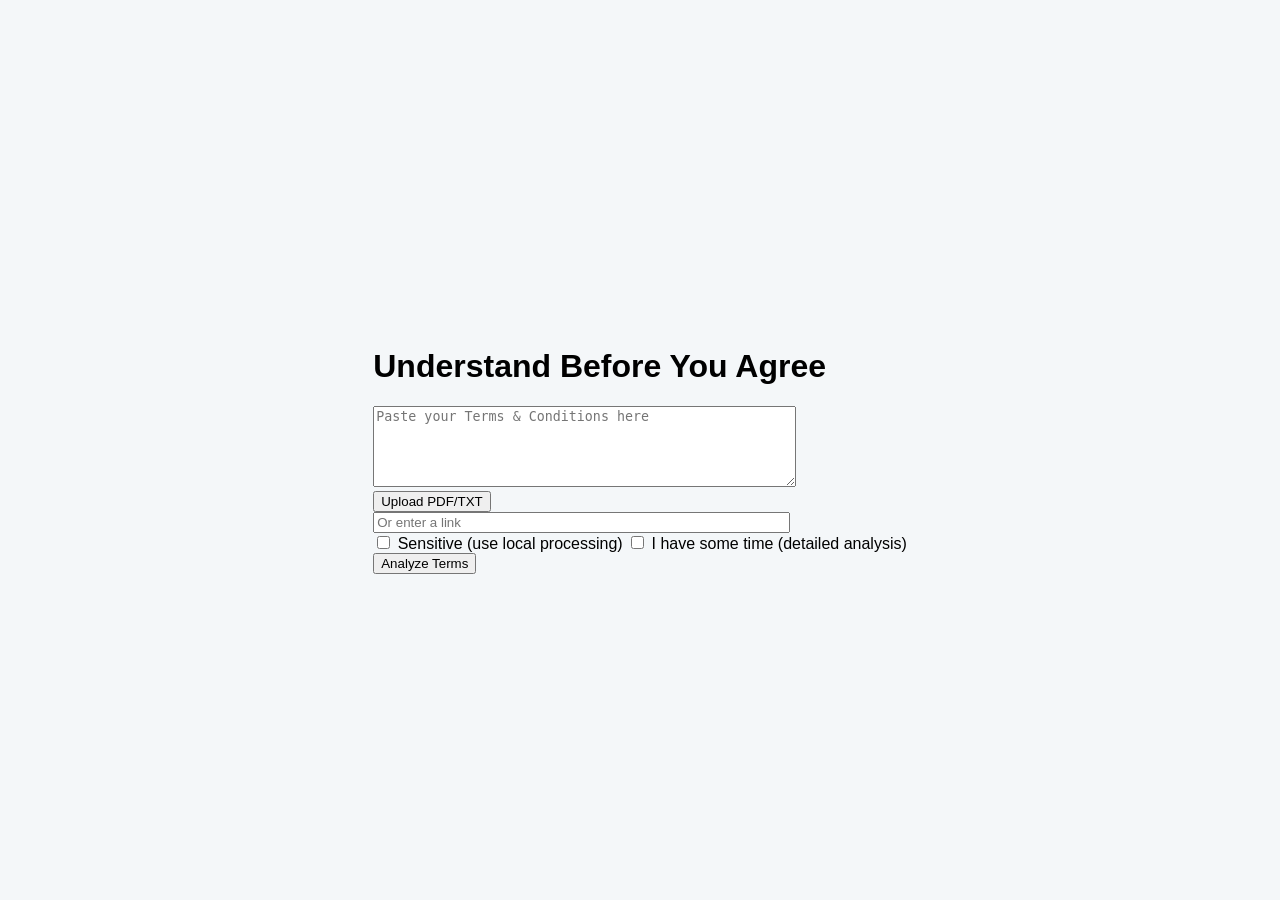
==== index.html @ 42e6bf74 "added index file" ====
<!DOCTYPE html>
<html lang="en">
<head>
  <meta charset="UTF-8">
  <title>Terms Analyzer</title>


  <style>
    body {
      font-family: Arial, sans-serif;
      background: #f4f7f9;
      display: flex;
      justify-content: center;
      align-items: center;
      height: 100vh;
      margin: 0;
    }
    .chat-container {
      width: 400px;
      max-width: 100%;
      background: white;
      box-shadow: 0 0 10px rgba(0,0,0,0.1);
      border-radius: 8px;
      display: flex;
      flex-direction: column;
      overflow: hidden;
    }
    .chat-header {
      background: #007bff;
      color: white;
      padding: 15px;
      font-size: 18px;
      text-align: center;
    }
    .chat-messages {
      flex: 1;
      padding: 15px;
      overflow-y: auto;
      border-bottom: 1px solid #ddd;
    }
    .message {
      margin-bottom: 15px;
      max-width: 70%;
      padding: 10px 15px;
      border-radius: 20px;
      clear: both;
    }
    .message.user {
      background: #007bff;
      color: white;
      float: right;
      border-bottom-right-radius: 0;
    }
    .message.bot {
      background: #e4e6eb;
      color: #333;
      float: left;
      border-bottom-left-radius: 0;
    }
    .chat-input {
      display: flex;
      border-top: 1px solid #ddd;
    }
    .chat-input input {
      flex: 1;
      border: none;
      padding: 15px;
      font-size: 16px;
      outline: none;
    }
    .chat-input button {
      background: #007bff;
      border: none;
      color: white;
      padding: 0 20px;
      cursor: pointer;
      font-size: 16px;
      transition: background 0.3s ease;
    }
    .chat-input button:hover {
      background: #0056b3;
    }
  </style>

  <!-- <style>
    body {
      font-family: Arial, sans-serif;
      margin: 0;
      padding: 0;
    }
    .container {
      width: 90%;
      margin: auto;
      padding: 20px;
    }
    /* Landing Page */
    .landing-box {
      border: 1px solid #ccc;
      padding: 20px;
      border-radius: 8px;
      text-align: center;
      margin-top: 50px;
    }
    .input-area, .upload-area, .link-area {
      margin: 15px 0;
    }
    .checkboxes {
      margin: 20px 0;
    }
    .checkboxes label {
      margin-right: 20px;
    }
    .btn {
      padding: 10px 20px;
      background-color: #0052cc;
      color: white;
      border: none;
      border-radius: 4px;
      cursor: pointer;
    }

    /* Analysis Page */
    .analysis-container {
      display: flex;
      margin-top: 30px;
    }
    .left-panel, .right-panel {
      flex: 1;
      padding: 20px;
      border: 1px solid #ddd;
      margin: 10px;
      border-radius: 8px;
      overflow-y: auto;
    }
    .clause-item {
      border-bottom: 1px solid #eee;
      padding: 10px 0;
    }
    .clause-item .flagged {
      color: red;
      font-weight: bold;
    }
    .clause-item button {
      margin-top: 5px;
      padding: 5px 10px;
      color: #0052cc;
      background: none;
      border: 1px solid #0052cc;
      border-radius: 4px;
      cursor: pointer;
    }

    /* Detail Page */
    .detail-container {
      display: flex;
      margin-top: 30px;
    }
    .detail-left, .detail-right {
      flex: 1;
      padding: 20px;
      border: 1px solid #ddd;
      margin: 10px;
      border-radius: 8px;
      overflow-y: auto;
    }
  </style> -->
</head>
<body>
  <div class="container" id="landing-page">
    <div class="landing-box">
      <h1>Understand Before You Agree</h1>
      <div class="input-area">
        <textarea rows="5" cols="50" placeholder="Paste your Terms & Conditions here"></textarea>
      </div>
      <div class="upload-area">
        <button class="btn">Upload PDF/TXT</button>
      </div>
      <div class="link-area">
        <input type="text" placeholder="Or enter a link" size="50">
      </div>

      <div class="checkboxes">
        <label>
          <input type="checkbox" id="sensitive-checkbox">
          Sensitive (use local processing)
        </label>
        <label>
          <input type="checkbox" id="detailed-checkbox">
          I have some time (detailed analysis)
        </label>
      </div>

      <button class="btn" id="analyze-btn">Analyze Terms</button>
    </div>
  </div>

  <!-- The following containers would be dynamically shown after submission -->

  <!-- Analysis Page -->
  <div class="container" id="analysis-page" style="display:none;">
    <div class="analysis-container">
      <div class="left-panel">
        <h2>Summary (Markdown)</h2>
        <!-- The AI generated summary will be rendered here in Markdown -->
        <div id="markdown-summary">
          <p>Example summary content...</p>
        </div>
      </div>
      <div class="right-panel">
        <h2>Clause List</h2>
        <!-- List of clauses with status -->
        <div class="clause-item">
          <p>Clause 1: This clause is OK.</p>
        </div>
        <div class="clause-item">
          <p class="flagged">Clause 4: Data sharing with partners can pose risks.</p>
          <button onclick="viewClauseDetail('Clause 4')">Learn More</button>
        </div>
        <!-- More clause items here -->
      </div>
    </div>
  </div>

  <!-- Detail Page for a specific flagged clause -->
  <div class="container" id="detail-page" style="display:none;">
    <div class="detail-container">
      <div class="detail-left">
        <h2>Original Clause</h2>
        <p id="original-clause">Original clause text here...</p>
      </div>
      <div class="detail-right">
        <h2>Plain Language Explanation</h2>
        <p id="plain-explanation">Explanation in simple language goes here...</p>
      </div>
    </div>
  </div>

  <script>
    // Sample JavaScript to toggle pages (this will be replaced by your actual framework logic)
    document.getElementById('analyze-btn').addEventListener('click', function() {
      document.getElementById('landing-page').style.display = 'none';
      document.getElementById('analysis-page').style.display = 'block';
    });
    function viewClauseDetail(clause) {
      // In a real app, retrieve the clause and explanation info dynamically.
      document.getElementById('analysis-page').style.display = 'none';
      document.getElementById('detail-page').style.display = 'block';
      document.getElementById('original-clause').textContent = clause + " (Original text here...)";
      document.getElementById('plain-explanation').textContent = clause + " explained simply...";
    }
  </script>
</body>
</html>
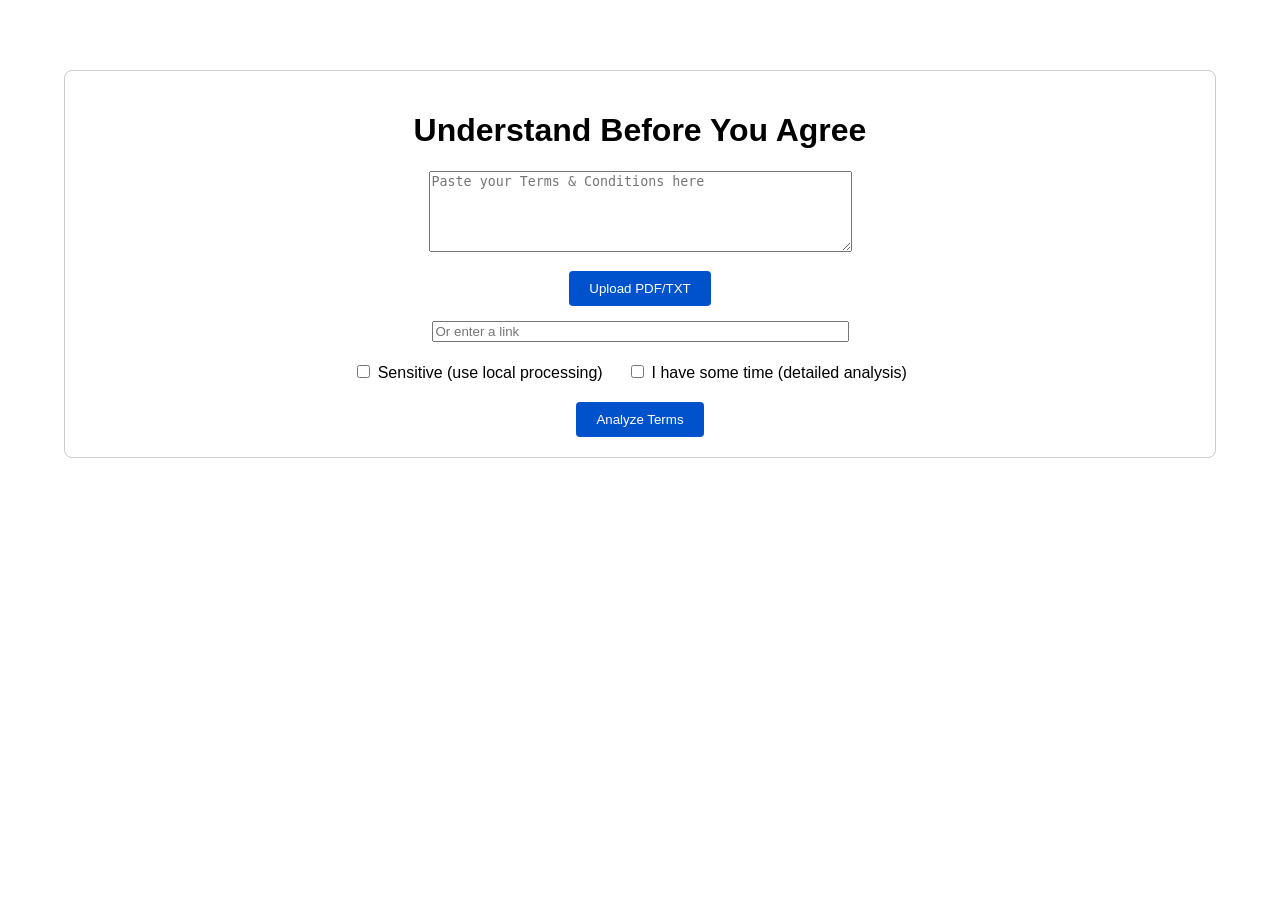
==== commit 744addd1: "updated index.html" ====
--- a/index.html
+++ b/index.html
@@ -5,7 +5,7 @@
   <title>Terms Analyzer</title>
 
 
-  <style>
+  <!-- <style>
     body {
       font-family: Arial, sans-serif;
       background: #f4f7f9;
@@ -80,9 +80,9 @@
     .chat-input button:hover {
       background: #0056b3;
     }
-  </style>
-
-  <!-- <style>
+  </style>  -->
+
+   <style>
     body {
       font-family: Arial, sans-serif;
       margin: 0;
@@ -163,7 +163,7 @@
       border-radius: 8px;
       overflow-y: auto;
     }
-  </style> -->
+  </style>
 </head>
 <body>
   <div class="container" id="landing-page">
@@ -192,7 +192,7 @@
 
       <button class="btn" id="analyze-btn">Analyze Terms</button>
     </div>
-  </div>
+   </div> 
 
   <!-- The following containers would be dynamically shown after submission -->
 
